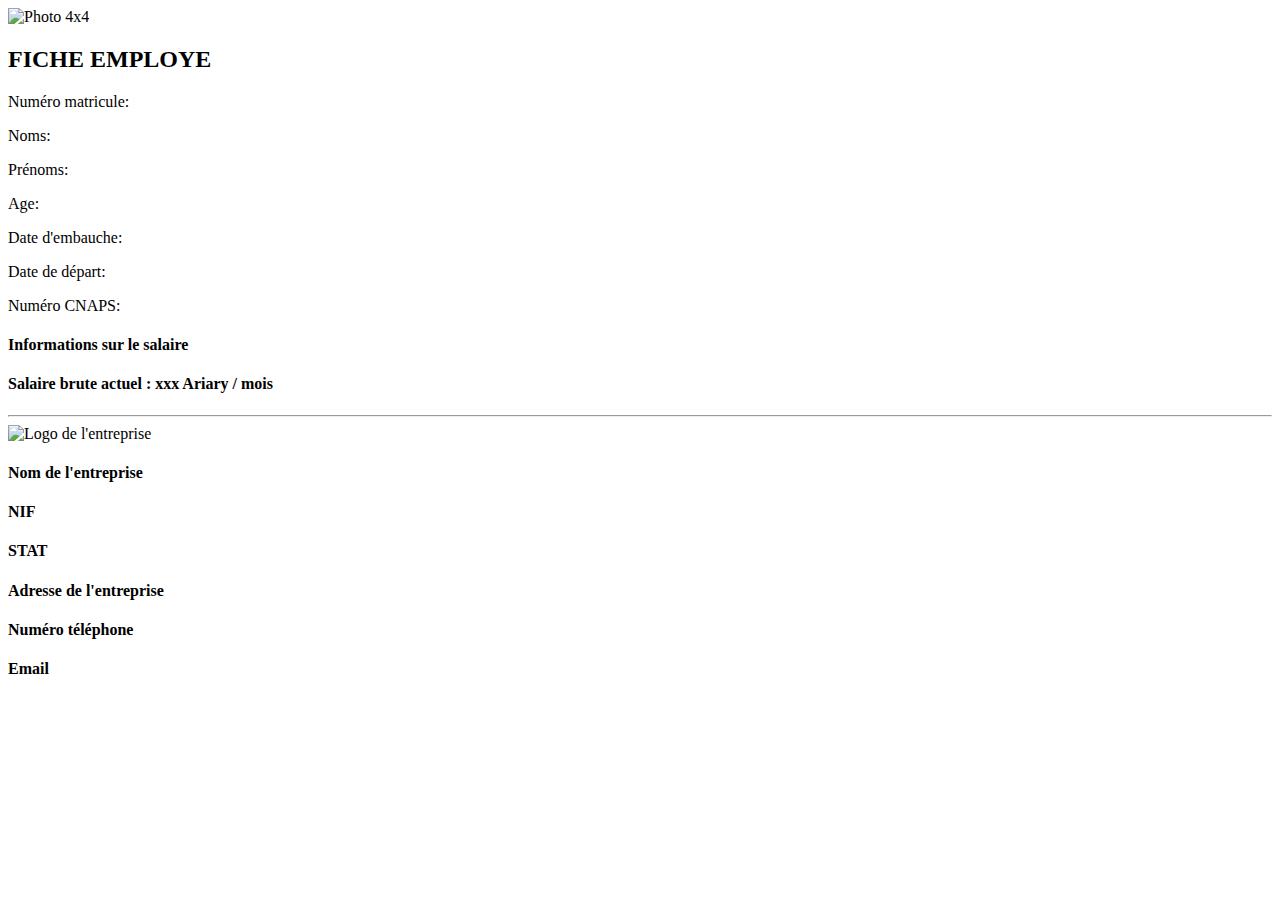
==== src/main/resources/templates/fiche.html @ 84763716 "chore: new fiche template" ====
<!DOCTYPE html>
<html lang="en">
<head>
    <meta charset="UTF-8">
    <link th:href="@{/styles/fiche.css}" rel = "stylesheet"/>
    <title>Fiche Employee</title>
</head>
<body>
    <div class="mainBody">
        <div class="heading">
            <div class="first">
                <div class="emplImg">
                <img src="" alt="Photo 4x4" class="centerImg">
                </div>
            </div>
            <div class="second">
                <h2>FICHE EMPLOYE</h2>
                <p>Numéro matricule:</p>
                <p>Noms:</p>
                <p>Prénoms:</p>
                <p>Age:</p>
                <p>Date d'embauche:</p>
                <p>Date de départ:</p>
                <p>Numéro CNAPS:</p>
            </div>
        </div>
        <div class="middleBody">
            <h4>Informations sur le salaire</h4>
            <h4 class="salary">Salaire brute actuel : xxx Ariary / mois</h4>
        </div>
        <footer>
            <hr>
            <div class="bottom">
                <div class="partone">
                    <div class="entrImg">
                    <img src="" alt="Logo de l'entreprise" class="logoEntr">
                    </div>
                    </div>
                <div class="parttwo">
                    <h4>Nom de l'entreprise</h4>
                    <h4>NIF</h4>
                    <h4>STAT</h4>
                </div>
                <div class="partthree">
                    <h4>Adresse de l'entreprise</h4>
                    <h4>Numéro téléphone</h4>
                    <h4>Email</h4>
                </div>
            </div>
        </footer>
    </div>
</body>
</html>
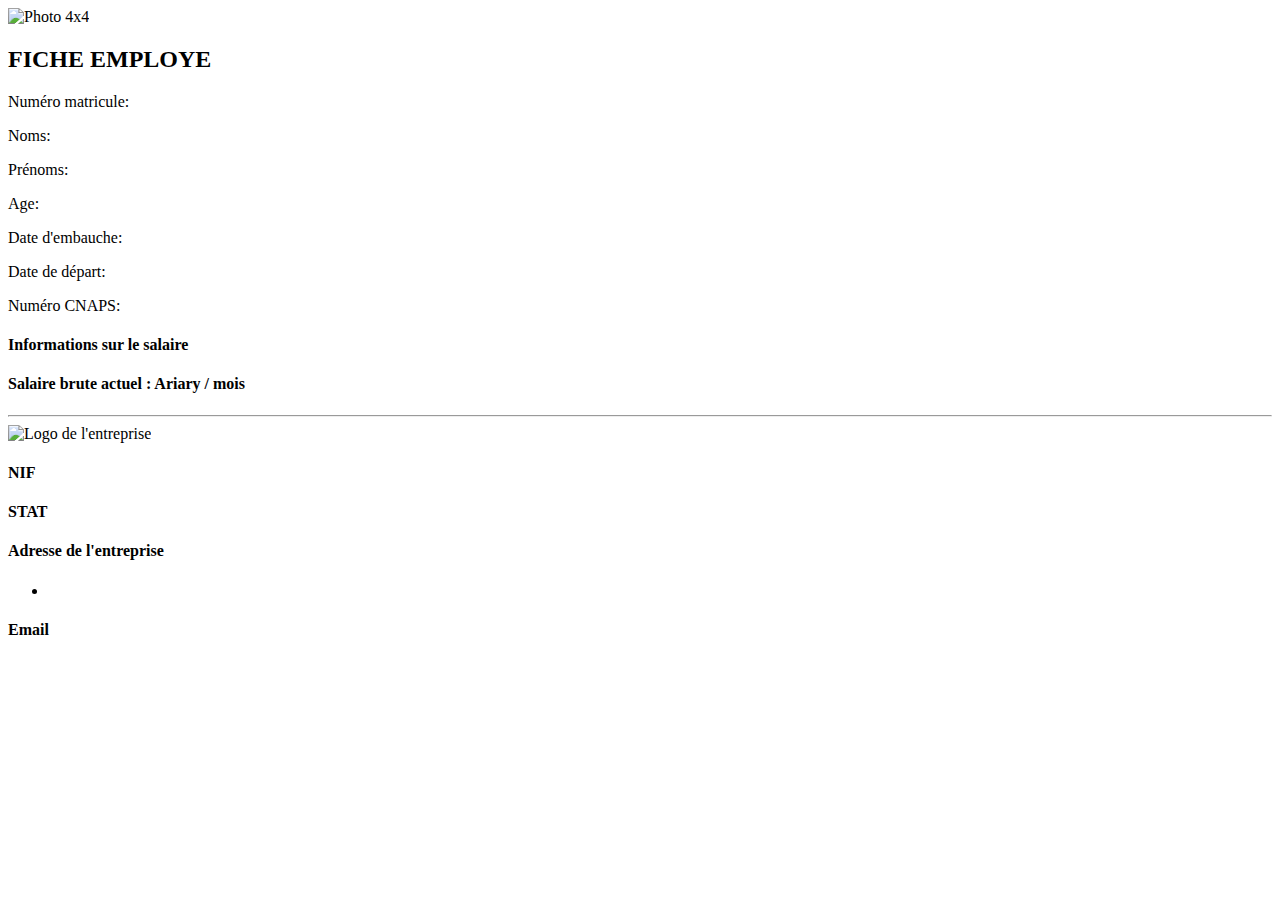
==== commit 4e2a28dc: "chore: show employeedetails to fiche" ====
--- a/src/main/resources/templates/fiche.html
+++ b/src/main/resources/templates/fiche.html
@@ -6,45 +6,47 @@
     <title>Fiche Employee</title>
 </head>
 <body>
-    <div class="mainBody">
+    <div class="mainBody" th:object="${employee}">
         <div class="heading">
             <div class="first">
                 <div class="emplImg">
-                <img src="" alt="Photo 4x4" class="centerImg">
+                    <img th:src="@{'/formEmployee/image/'+*{id}}" alt="Photo 4x4" class="centerImg">
                 </div>
             </div>
             <div class="second">
                 <h2>FICHE EMPLOYE</h2>
-                <p>Numéro matricule:</p>
-                <p>Noms:</p>
-                <p>Prénoms:</p>
-                <p>Age:</p>
-                <p>Date d'embauche:</p>
-                <p>Date de départ:</p>
-                <p>Numéro CNAPS:</p>
+                <p>Numéro matricule: <span th:text="*{matricule}"></span></p>
+                <p>Noms: <span th:text="*{firstName}"></span></p>
+                <p>Prénoms: <span th:text="*{lastName}"></span></p>
+                <p>Age: <span th:text="*{age}"></span></p>
+                <p>Date d'embauche: <span th:text="*{employementDate}"></span></p>
+                <p>Date de départ: <span th:text="*{departureDate}"></span></p>
+                <p>Numéro CNAPS: <span th:text="*{cnaps}"></span></p>
             </div>
         </div>
         <div class="middleBody">
             <h4>Informations sur le salaire</h4>
-            <h4 class="salary">Salaire brute actuel : xxx Ariary / mois</h4>
+            <h4 class="salary">Salaire brute actuel : <span th:text="*{salary}"></span> Ariary / mois</h4>
         </div>
         <footer>
             <hr>
             <div class="bottom">
                 <div class="partone">
                     <div class="entrImg">
-                    <img src="" alt="Logo de l'entreprise" class="logoEntr">
+                        <img th:src="@{'/index/employee'}" alt="Logo de l'entreprise" class="logoEntr">
                     </div>
                     </div>
                 <div class="parttwo">
-                    <h4>Nom de l'entreprise</h4>
-                    <h4>NIF</h4>
-                    <h4>STAT</h4>
+                    <h4 th:text="${enterprise.name}"></h4>
+                    <h4 th:text="${enterprise.nif}">NIF</h4>
+                    <h4 th:text="${enterprise.stat}">STAT</h4>
                 </div>
                 <div class="partthree">
-                    <h4>Adresse de l'entreprise</h4>
-                    <h4>Numéro téléphone</h4>
-                    <h4>Email</h4>
+                    <h4 th:text="${enterprise.address}">Adresse de l'entreprise</h4>
+                    <ul>
+                        <li th:each="test : ${enterprise.phones}" th:text="${test.countryCode+test.phoneNumber}"></li>
+                    </ul>
+                    <h4 th:text="${enterprise.email}">Email</h4>
                 </div>
             </div>
         </footer>
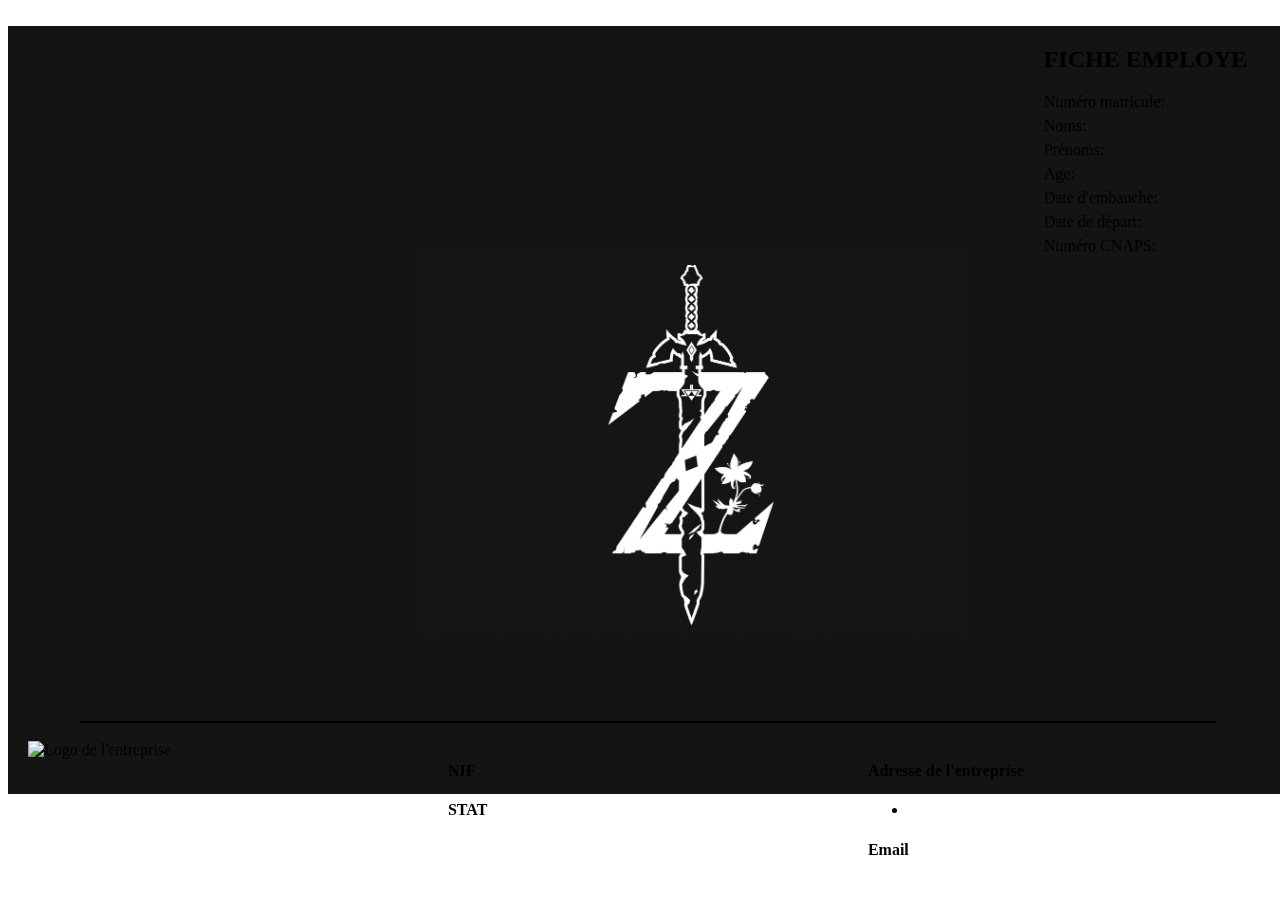
==== commit 72f3b43a: "bug: pdf not rendering images" ====
--- a/src/main/resources/templates/fiche.html
+++ b/src/main/resources/templates/fiche.html
@@ -1,27 +1,79 @@
 <!DOCTYPE html>
 <html lang="en">
 <head>
-    <meta charset="UTF-8">
-    <link th:href="@{/styles/fiche.css}" rel = "stylesheet"/>
+    <meta charset="UTF-8"/>
     <title>Fiche Employee</title>
+    <style>
+        .heading{
+            position: relative;
+        }
+        .first{
+            position: absolute;
+            top: 0;
+            left: 0;
+        }
+        .second{
+            position: absolute;
+            top: 0;
+            right: 0;
+        }
+
+
+        .second h2{
+            text-align: center;
+            margin-right: 25px;
+        }
+        .info {
+            margin-top: 0;
+            margin-bottom: 6px;
+            margin-right: 50px;
+        }
+        .middleBody{
+            margin-top: 42%;
+        }
+        .salary{
+            margin-left: 25px;
+        }
+
+        footer{
+            position: fixed;
+            bottom: 0;
+            width: 100%;
+            padding: 10px;
+            box-sizing: border-box;
+        }
+        footer hr{
+            border: 1px solid black;
+            width: 90%;
+        }
+        .bottom{
+            overflow: hidden;
+        }
+        .child{
+            float: left;
+            width: 33.33%;
+            box-sizing: border-box;
+            padding: 10px;
+        }
+    </style>
 </head>
-<body>
-    <div class="mainBody" th:object="${employee}">
+<body th:object="${employee}">
+    <img th:src="@{classpath:static/images/zelda1.jpg}" alt=""/>
         <div class="heading">
             <div class="first">
                 <div class="emplImg">
-                    <img th:src="@{'/formEmployee/image/'+*{id}}" alt="Photo 4x4" class="centerImg">
+                    <img src="../static/images/zelda1.jpg" alt="Photo 4x4" class="centerImg"/>
                 </div>
             </div>
             <div class="second">
                 <h2>FICHE EMPLOYE</h2>
-                <p>Numéro matricule: <span th:text="*{matricule}"></span></p>
-                <p>Noms: <span th:text="*{firstName}"></span></p>
-                <p>Prénoms: <span th:text="*{lastName}"></span></p>
-                <p>Age: <span th:text="*{age}"></span></p>
-                <p>Date d'embauche: <span th:text="*{employementDate}"></span></p>
-                <p>Date de départ: <span th:text="*{departureDate}"></span></p>
-                <p>Numéro CNAPS: <span th:text="*{cnaps}"></span></p>
+                <p class="info">Numéro matricule: <span th:text="*{matricule}"></span></p>
+                <p class="info">Noms: <span th:text="*{firstName}"></span></p>
+                <p class="info">Prénoms: <span th:text="*{lastName}"></span></p>
+                <p class="info">Age: <span th:text="*{age}"></span></p>
+                <p class="info">Date d'embauche: <span th:text="*{employementDate}"></span></p>
+                <p class="info">Date de départ: <span th:text="*{departureDate}"></span></p>
+                <p class="info">Numéro CNAPS: <span th:text="*{cnaps}"></span></p>
             </div>
         </div>
         <div class="middleBody">
@@ -29,19 +81,19 @@
             <h4 class="salary">Salaire brute actuel : <span th:text="*{salary}"></span> Ariary / mois</h4>
         </div>
         <footer>
-            <hr>
+            <hr/>
             <div class="bottom">
-                <div class="partone">
+                <div class="child">
                     <div class="entrImg">
-                        <img th:src="@{'/index/employee'}" alt="Logo de l'entreprise" class="logoEntr">
+                        <img th:src="@{'http://localhost:8080/index/employee'}" alt="Logo de l'entreprise" class="logoEntr"/>
                     </div>
                     </div>
-                <div class="parttwo">
+                <div class="child">
                     <h4 th:text="${enterprise.name}"></h4>
                     <h4 th:text="${enterprise.nif}">NIF</h4>
                     <h4 th:text="${enterprise.stat}">STAT</h4>
                 </div>
-                <div class="partthree">
+                <div class="child">
                     <h4 th:text="${enterprise.address}">Adresse de l'entreprise</h4>
                     <ul>
                         <li th:each="test : ${enterprise.phones}" th:text="${test.countryCode+test.phoneNumber}"></li>
@@ -50,6 +102,5 @@
                 </div>
             </div>
         </footer>
-    </div>
 </body>
 </html>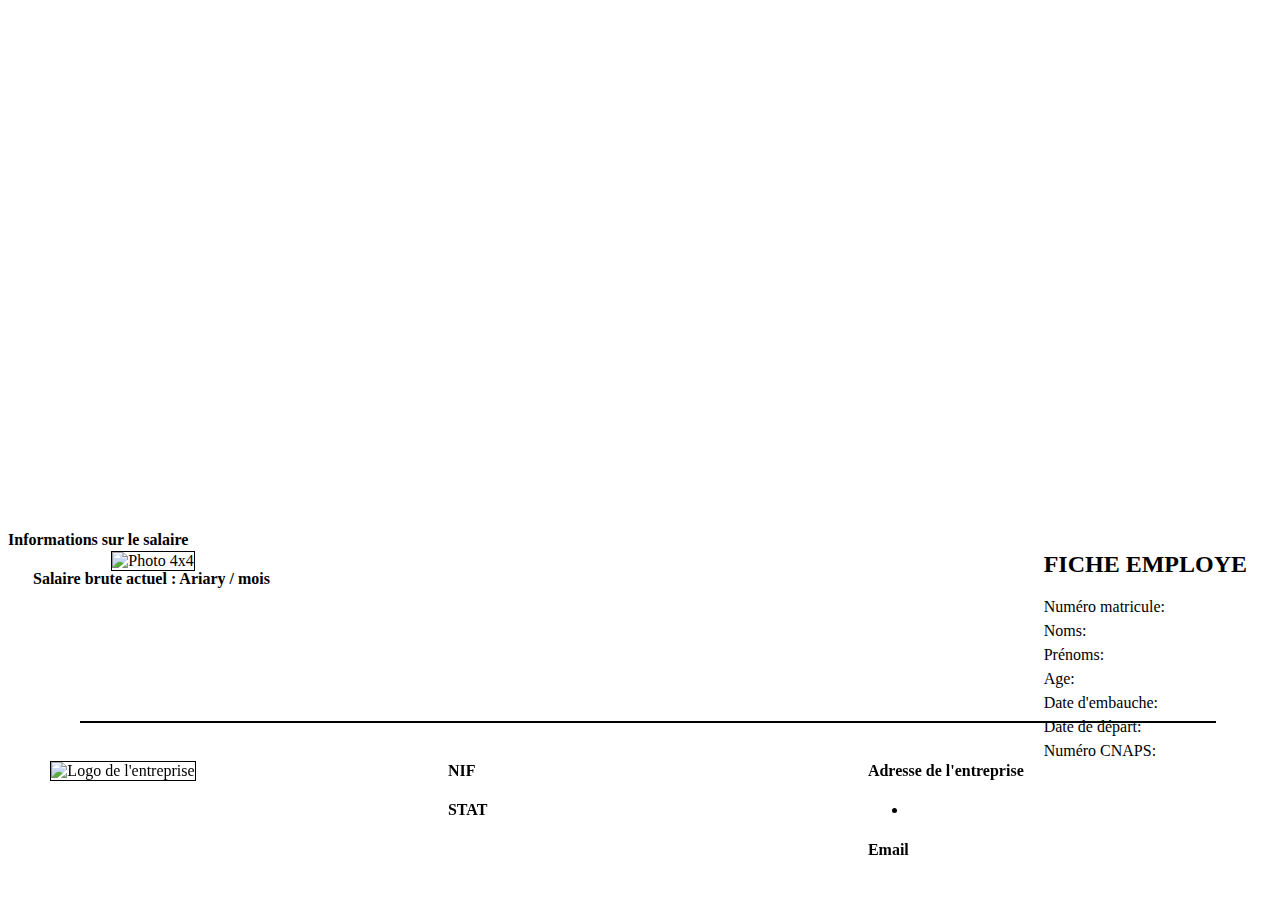
==== commit 4850fb25: "feat: generate pdf from html" ====
--- a/src/main/resources/templates/fiche.html
+++ b/src/main/resources/templates/fiche.html
@@ -6,6 +6,19 @@
     <style>
         .heading{
             position: relative;
+        }
+        .emplImg{
+            text-align: center;
+            margin-left: 70px;
+            margin-top: 20px;
+            height:150px;
+            width:150px;
+        }
+        .centerImg{
+            border: 1px solid black;
+            height: 100%;
+            width: 100%;
+            object-fit: contain;
         }
         .first{
             position: absolute;
@@ -17,8 +30,6 @@
             top: 0;
             right: 0;
         }
-
-
         .second h2{
             text-align: center;
             margin-right: 25px;
@@ -26,7 +37,7 @@
         .info {
             margin-top: 0;
             margin-bottom: 6px;
-            margin-right: 50px;
+            margin-right: 100px;
         }
         .middleBody{
             margin-top: 42%;
@@ -49,6 +60,19 @@
         .bottom{
             overflow: hidden;
         }
+        .entrImg{
+            text-align: center;
+            margin-left: 20px;
+            margin-top: 20px;
+            height:100px;
+            width:150px;
+        }
+        .logoEntr{
+            border: 1px solid black;
+            height: 100%;
+            width: 100%;
+            object-fit: contain;
+        }
         .child{
             float: left;
             width: 33.33%;
@@ -58,11 +82,10 @@
     </style>
 </head>
 <body th:object="${employee}">
-    <img th:src="@{classpath:static/images/zelda1.jpg}" alt=""/>
         <div class="heading">
             <div class="first">
                 <div class="emplImg">
-                    <img src="../static/images/zelda1.jpg" alt="Photo 4x4" class="centerImg"/>
+                    <img th:src="'data:image/jpeg;base64,' + *{image}" alt="Photo 4x4" class="centerImg"/>
                 </div>
             </div>
             <div class="second">
@@ -85,7 +108,7 @@
             <div class="bottom">
                 <div class="child">
                     <div class="entrImg">
-                        <img th:src="@{'http://localhost:8080/index/employee'}" alt="Logo de l'entreprise" class="logoEntr"/>
+                        <img th:src="'data:image/jpeg;base64,' + ${enterprise.logo}" alt="Logo de l'entreprise" class="logoEntr"/>
                     </div>
                     </div>
                 <div class="child">
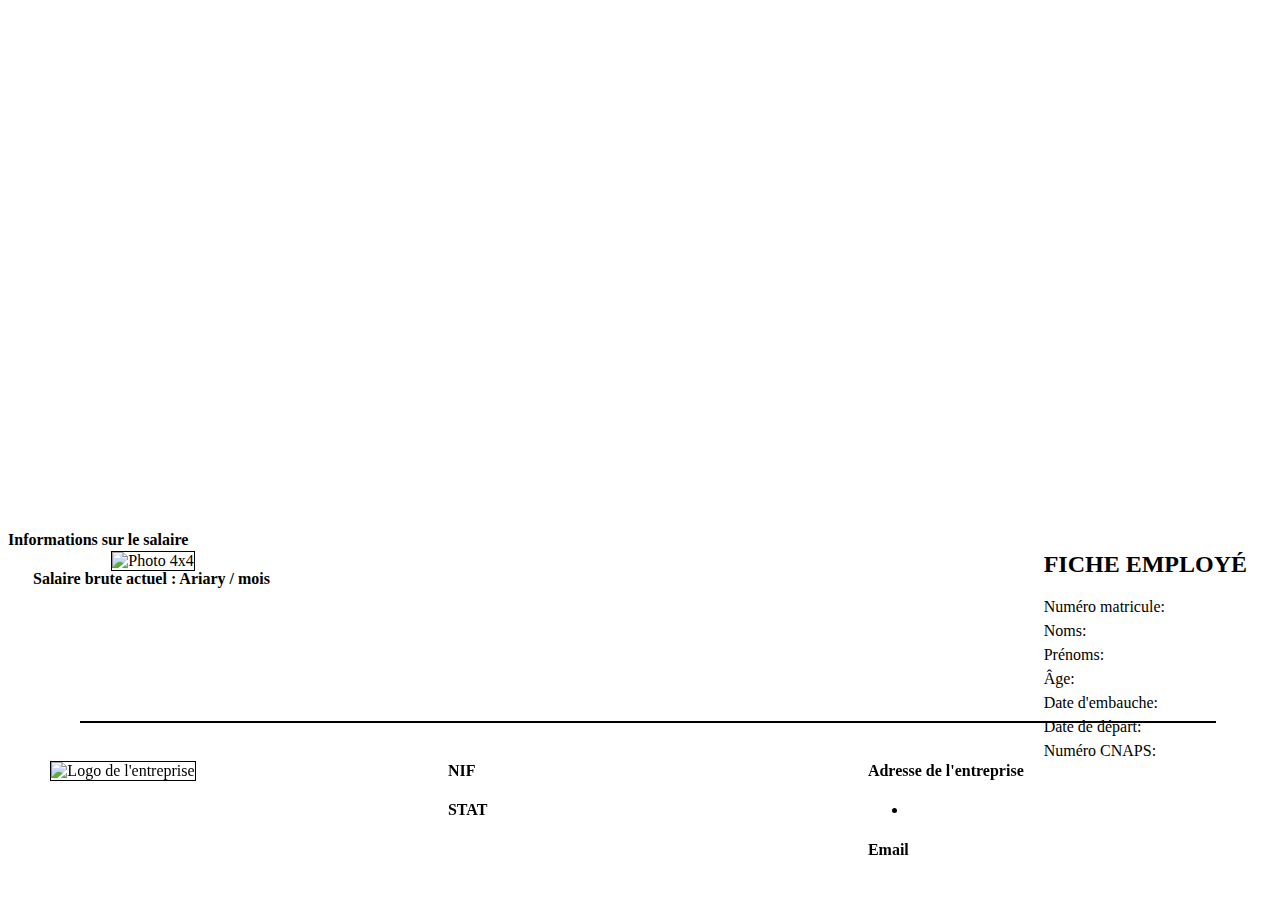
==== commit edad189e: "chore: refactor html" ====
--- a/src/main/resources/templates/fiche.html
+++ b/src/main/resources/templates/fiche.html
@@ -89,11 +89,11 @@
                 </div>
             </div>
             <div class="second">
-                <h2>FICHE EMPLOYE</h2>
+                <h2>FICHE EMPLOYÉ</h2>
                 <p class="info">Numéro matricule: <span th:text="*{matricule}"></span></p>
                 <p class="info">Noms: <span th:text="*{firstName}"></span></p>
                 <p class="info">Prénoms: <span th:text="*{lastName}"></span></p>
-                <p class="info">Age: <span th:text="*{age}"></span></p>
+                <p class="info">Âge: <span th:text="*{age}"></span></p>
                 <p class="info">Date d'embauche: <span th:text="*{employementDate}"></span></p>
                 <p class="info">Date de départ: <span th:text="*{departureDate}"></span></p>
                 <p class="info">Numéro CNAPS: <span th:text="*{cnaps}"></span></p>
